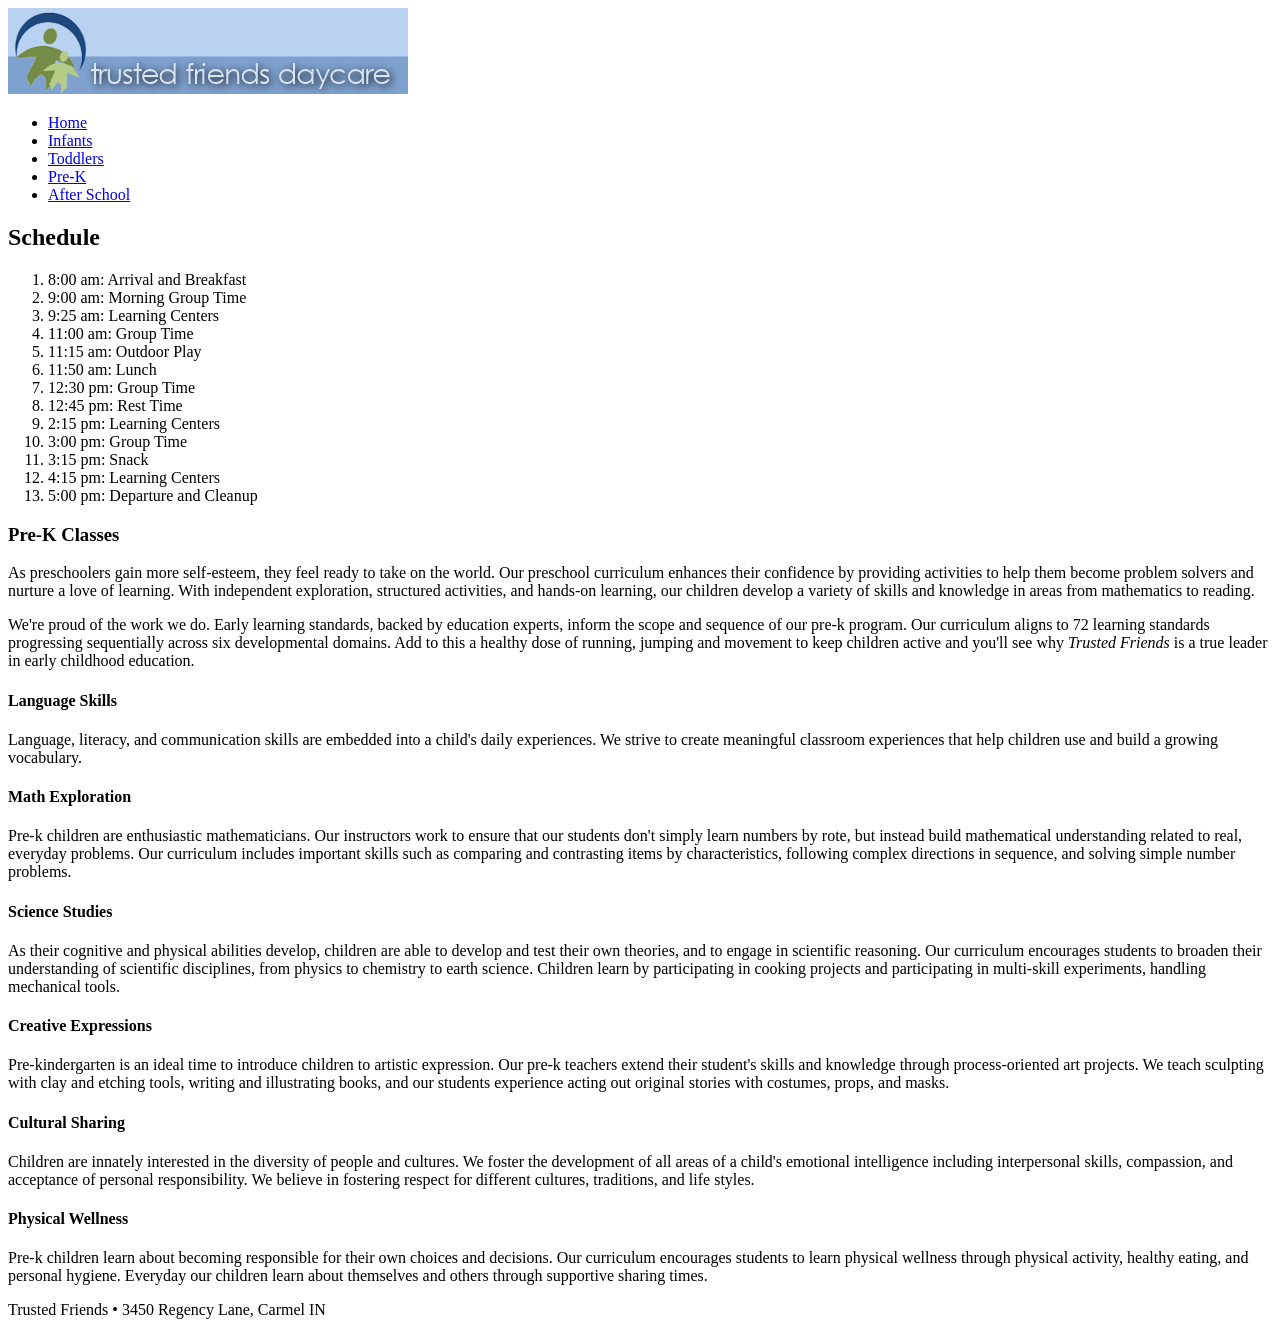
==== tf_prek.html @ f37dbca1 "notes 5 tehe" ====
<!DOCTYPE html>
<html>
<head>
   <!--
   New Perspectives on HTML5 and CSS3, 8th Edition
   Tutorial 5
   Tutorial Case
   
   Pre-K Classes offered by Trusted Friends
   Author: Latif Zewalk-Wren
   Date:    11/10/2026
   
   Filename: tf_prek.html
   -->
   
   <title>Pre-K Classes at Trusted Friends</title>
   <meta charset="utf-8" />
   <meta name="viewport" content="width=device-width, initial-scale=1" />  
</head>

<body>
   <header>
      <img src="tf_logo.png" alt="Trusted Friends" />
      
      <nav class="horizontal">
         <ul>
            <li><a href="tf_home.html">Home</a></li>
            <li><a href="#">Infants</a></li>
            <li><a href="#">Toddlers</a></li>
            <li><a href="#" id="currentPage">Pre-K</a></li>
            <li><a href="#">After School</a></li>
         </ul>
      </nav>
   </header>
   
   <aside>
      <h1>Schedule</h1>
      <ol>
         <li> 8:00 am: Arrival and Breakfast</li>
         <li> 9:00 am: Morning Group Time</li>
         <li> 9:25 am: Learning Centers</li>
         <li>11:00 am: Group Time</li>
         <li>11:15 am: Outdoor Play</li>
         <li>11:50 am: Lunch</li>
         <li>12:30 pm: Group Time</li>
         <li>12:45 pm: Rest Time</li>
         <li> 2:15 pm: Learning Centers</li>
         <li> 3:00 pm: Group Time</li>
         <li> 3:15 pm: Snack</li>
         <li> 4:15 pm: Learning Centers</li>
         <li> 5:00 pm: Departure and Cleanup</li>
      </ol>
   </aside>
   
   <section id="main">
      <article id="overview">
         <h1>Pre-K Classes</h1>
         <p>As preschoolers gain more self-esteem, they feel ready to take on the world. 
            Our preschool curriculum enhances their confidence by providing activities to 
            help them become problem solvers and nurture a love of learning. With independent 
            exploration, structured activities, and hands-on learning, our children develop 
            a variety of skills and knowledge in areas from mathematics to reading.</p>
         <p>We're proud of the work we do. Early learning standards, backed by education experts,
            inform the scope and sequence of our pre-k program. Our curriculum aligns to  
            72 learning standards progressing sequentially across six developmental domains. 
            Add to this a healthy dose of running, jumping and movement to keep children active 
            and you'll see why <em>Trusted Friends</em> is a true leader in early 
            childhood education.</p>
      </article>
      
      <section id="topics">
         <article>
            <h1>Language Skills</h1>
            <p>Language, literacy, and communication skills are embedded into a child's 
               daily experiences. We strive to create meaningful classroom experiences that 
               help children use and build a growing vocabulary.</p>
         </article>
         <article>
            <h1>Math Exploration</h1>
            <p>Pre-k children are enthusiastic mathematicians. Our instructors work to ensure that 
               our students don't simply learn numbers by rote, but instead build mathematical 
               understanding related to real, everyday problems. Our curriculum includes 
               important skills such as comparing and contrasting items by characteristics, 
               following complex directions in sequence, and solving simple number problems.</p>
         </article>
         <article>
            <h1>Science Studies</h1>
            <p>As their cognitive and physical abilities develop, children are able to develop and test 
               their own theories, and to engage in scientific reasoning. Our curriculum encourages students 
               to broaden their understanding of scientific disciplines, from physics to chemistry to 
               earth science. Children learn by participating in cooking projects and participating in 
               multi-skill experiments, handling mechanical tools.</p>
         </article>
         <article>
            <h1>Creative Expressions</h1>
            <p>Pre-kindergarten is an ideal time to introduce children to artistic expression. Our 
               pre-k teachers extend their student's skills and knowledge through process-oriented art 
               projects. We teach sculpting with clay and etching tools, writing and illustrating books, 
               and our students experience acting out original stories with costumes, props, and masks.</p>
         </article>
         <article>
            <h1>Cultural Sharing</h1>
            <p>Children are innately interested in the diversity of people and cultures. We 
               foster the development of all areas of a child's emotional intelligence including interpersonal 
               skills, compassion, and acceptance of personal responsibility. We believe in fostering 
               respect for different cultures, traditions, and life styles.</p>
         </article>
         <article>
            <h1>Physical Wellness</h1>
            <p>Pre-k children learn about becoming responsible for their own choices and decisions. 
               Our curriculum encourages students to learn physical wellness through physical activity, 
               healthy eating, and personal hygiene. Everyday our children learn about themselves and 
               others through supportive sharing times.</p>
         </article>
      </section>
      
   </section>
   
   <footer>
      Trusted Friends &#8226; 3450 Regency Lane, Carmel IN
   </footer>
</body>
</html>
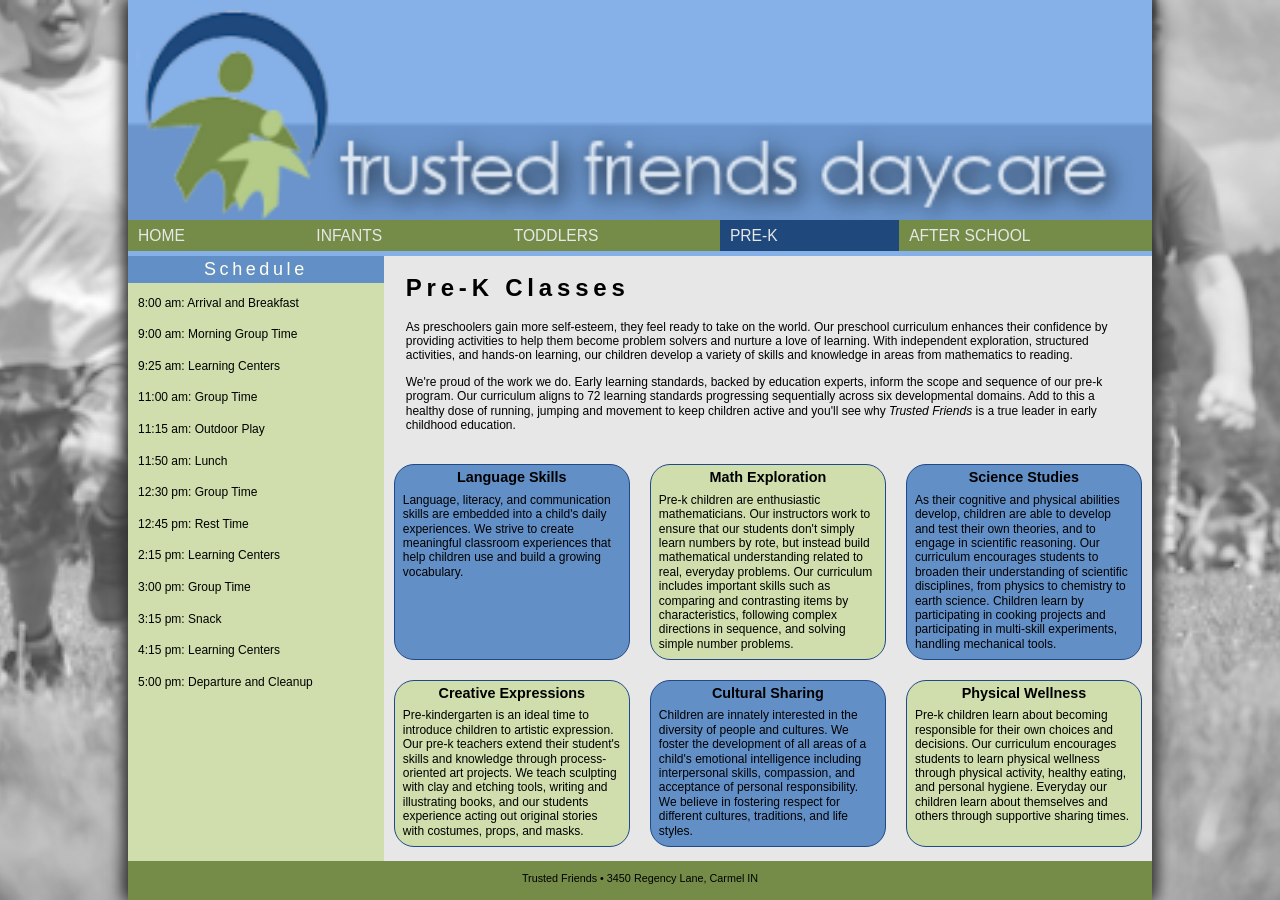
==== commit d94bffa5: "updated" ====
--- a/tf_prek.html
+++ b/tf_prek.html
@@ -1,5 +1,5 @@
 <!DOCTYPE html>
-<html>
+<html lang="en">
 <head>
    <!--
    New Perspectives on HTML5 and CSS3, 8th Edition
@@ -8,7 +8,7 @@
    
    Pre-K Classes offered by Trusted Friends
    Author: Latif Zewalk-Wren
-   Date:    11/10/2026
+   Date:    11/17/2026
    
    Filename: tf_prek.html
    -->
@@ -16,6 +16,10 @@
    <title>Pre-K Classes at Trusted Friends</title>
    <meta charset="utf-8" />
    <meta name="viewport" content="width=device-width, initial-scale=1" />  
+    <link rel="stylesheet" href="tf_reset.css">
+   <link rel="stylesheet" href="tf_styles2.css">
+   <link rel="stylesheet" href="tf_flex.css">
+   <link rel="stylesheet" href="tf_navicon.css">
 </head>
 
 <body>
@@ -23,6 +27,7 @@
       <img src="tf_logo.png" alt="Trusted Friends" />
       
       <nav class="horizontal">
+         <a id="navicon" href="#"><img src="tf_navicon.png" alt= "Three lines for hamburger menu"></a>
          <ul>
             <li><a href="tf_home.html">Home</a></li>
             <li><a href="#">Infants</a></li>
--- a/tf_styles2.css
+++ b/tf_styles2.css
@@ -0,0 +1,161 @@
+@charset "utf-8";
+
+/*
+   New Perspectives on HTML5 and CSS3, 8th Edition
+   Tutorial 5
+   Tutorial Case  
+   
+   Filename: tf_styles2.css
+   
+   This file contains the typographical and layout styles used in 
+   the Trusted Friends Pre-K Classes page.
+
+*/
+
+
+/* HTML and Body Styles */
+
+html {
+   background: url(tf_back1.png) center center / cover no-repeat fixed;
+   height: 100%;
+   font-family: Verdana, Geneva, sans-serif;
+   font-size: 12px;
+}
+
+body {
+   background: rgb(134, 176, 232);   
+   box-shadow: rgb(51, 51, 51) 5px 0px 15px,
+               rgb(51, 51, 51) -5px 0px 15px;
+   margin: 0px auto;
+   min-height: 100%;
+   min-width: 200px;
+   max-width: 1024px;
+   width: 100%;
+}
+
+/* Body Header Styles */
+
+body header {
+   background: rgb(134,176,232);   
+}
+
+body header > img {
+   display: block;
+   width: 100%;
+}
+
+/* Horizonal Navigation Styles */
+
+nav.horizontal {
+   background-color: rgb(117, 140, 72);
+   clear: both;
+}
+
+nav.horizontal li {
+   color: rgb(31, 73, 125);
+   font-size: 1.3em;
+   line-height: 2em;
+   text-transform: uppercase;
+}
+
+nav.horizontal ul li a {
+   display: block;
+   padding-left: 10px;
+}
+
+nav.horizontal ul li a#currentPage {
+   background-color: rgb(31, 73, 125);
+   color: rgb(231, 231, 231);
+}
+
+nav.horizontal ul li a:visited, nav.horizontal ul li a:link {
+   color: rgb(231, 231, 231);
+}
+
+nav.horizontal ul li a:hover, nav.horizontal ul li a:active {
+   background-color: rgb(31, 73, 125);
+   color: rgb(231, 231, 231);
+}
+
+/* Aside Styles */
+
+body aside {
+   background-color: rgb(207, 222, 172);
+}
+
+body aside h1 {
+   background-color: rgb(99, 143, 199);
+   color: ivory;
+   font-size: 1.5em;
+   font-weight: normal;
+   letter-spacing: 0.2em;
+   line-height: 1.5em;
+   text-align: center;
+}
+
+body aside ol {
+   margin: 10px;
+}
+
+body aside li {
+   line-height: 1.8em;
+   margin-top: 10px;
+}
+
+/* Section Styles */
+
+section#main {
+   background: rgb(231, 231, 231);
+}
+
+/* Article Styles */
+
+article#overview {
+   padding: 10px;
+}
+
+article#overview h1 {
+   color: black;
+   font-size: 2em;
+   letter-spacing: 0.2em;
+   line-height: 1em;
+   margin: 10px 0px 20px 0px;
+   padding-left: 12px;
+}
+
+article#overview p {
+   margin: 12px;
+}
+
+section#topics article {
+   border: 1px solid rgb(31, 73, 135);
+   border-radius: 20px;
+   margin: 10px;
+}
+
+section#topics article:nth-of-type(even) {
+   background-color: rgb(207, 222, 172);
+}
+
+section#topics article:nth-of-type(odd) {
+   background-color: rgb(99, 143, 199);
+}
+
+section#topics article h1 {
+   font-size: 1.2em;
+   margin: 5px;
+   text-align: center;
+}
+
+section#topics article p {
+   margin: 8px;
+}
+
+/* Footer Styles */
+
+footer {
+   background-color: rgb(117, 140, 72);
+   font-size: 0.9em;
+   text-align: center;
+   padding: 10px 0px;
+}
--- a/tf_flex.css
+++ b/tf_flex.css
@@ -0,0 +1,85 @@
+@charset "utf-8";
+
+/*
+   New Perspectives on HTML5 and CSS3, 8th Edition
+   Tutorial 5
+   Tutorial Case
+   
+   Author:   Latif Zewalk-Wren
+   Date:      11/17/2026
+   
+   Filename: tf_flex.css
+   
+   This file contains the flex styles used in the Trusted Friends
+   Pre-K Classes page.
+
+*/
+
+
+/* ================
+   Base Flex Styles
+   ================
+*/
+body{
+   display: flex;
+   flex-flow: row wrap;
+}
+header,footer{
+   width: 100%;
+}
+aside{
+   /*flex-basis: 120px;
+   flex-grow: 1;
+   flex-shrink: 1;**/
+   flex: 1 1 120px;
+   
+}
+section#main{
+   flex: 3 1 361px;
+}
+section#topics{
+   display: flex;
+   flex-flow: row wrap;
+}
+section#topics article{
+   flex: 1 1 200px;
+}
+
+
+
+/* =========================
+   Mobile Styles: 0 to 480px 
+   =========================
+*/
+
+@media only screen and (max-width: 480px) {
+   aside{
+      order: 99;
+   }
+   footer{
+      order: 100;
+   }
+  
+
+ 
+}
+
+/* ============================================
+   Tablet and Desktop Styles: 481px and greater 
+   ============================================
+*/
+
+@media only screen and (min-width: 481px) {
+   nav.horizontal ul{
+      display: flex;
+      flex-flow: row nowrap;
+      
+   }
+   nav.horizontal li{
+      flex: 1 1 auto;
+   }
+
+
+}
+
+
--- a/tf_navicon.css
+++ b/tf_navicon.css
@@ -0,0 +1,45 @@
+@charset "utf-8";
+
+/*
+   New Perspectives on HTML5 and CSS3, 8th Edition
+   Tutorial 5
+   Tutorial Case
+   
+   Author:   Latif Zewalk-Wren
+   Date:     11/17/2026
+   
+   Filename: tf_navicon.css
+   
+   This file contains styles used to control 
+   a navicon menu.
+
+*/
+
+
+/* ===========
+   Base Styles
+   ===========
+*/
+a#navicon{
+   display: none;
+   
+}
+
+
+
+/* ===============================
+   Mobile Devices: 0 to 480px 
+   ===============================
+*/
+
+@media only screen and (max-width: 480px) {
+   a#navicon{
+      display: block;
+   }
+   nav.horizontal ul{
+      display: none;
+   }
+   a#navicon:hover+ul{
+      display: block;
+   }
+}
